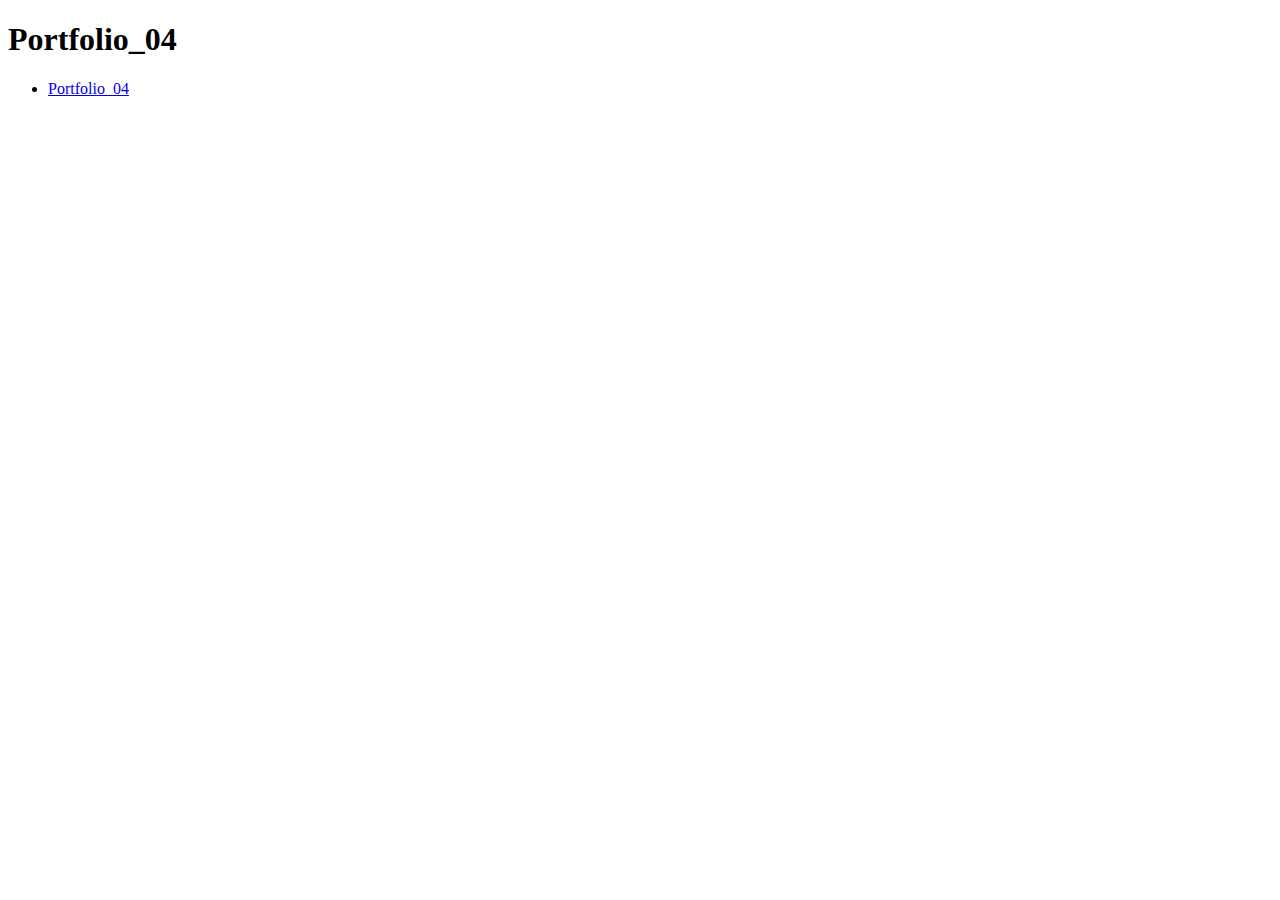
==== index.html @ ca97cb6c "Add files via upload" ====
<!DOCTYPE html>
<html lang="ko">

<head>
    <meta charset="UTF-8">
    <meta http-equiv="X-UA-Compatible" content="IE=edge">
    <meta name="viewport" content="width=device-width, initial-scale=1.0">
    <title>Portfolio_04</title>
</head>

<body>
    <h1>Portfolio_04</h1>
    <ul>
        <li>
            <a href="./Portfolio_04.html" targget="_blank">Portfolio_04</a>
        </li>
    </ul>
</body>

</html>
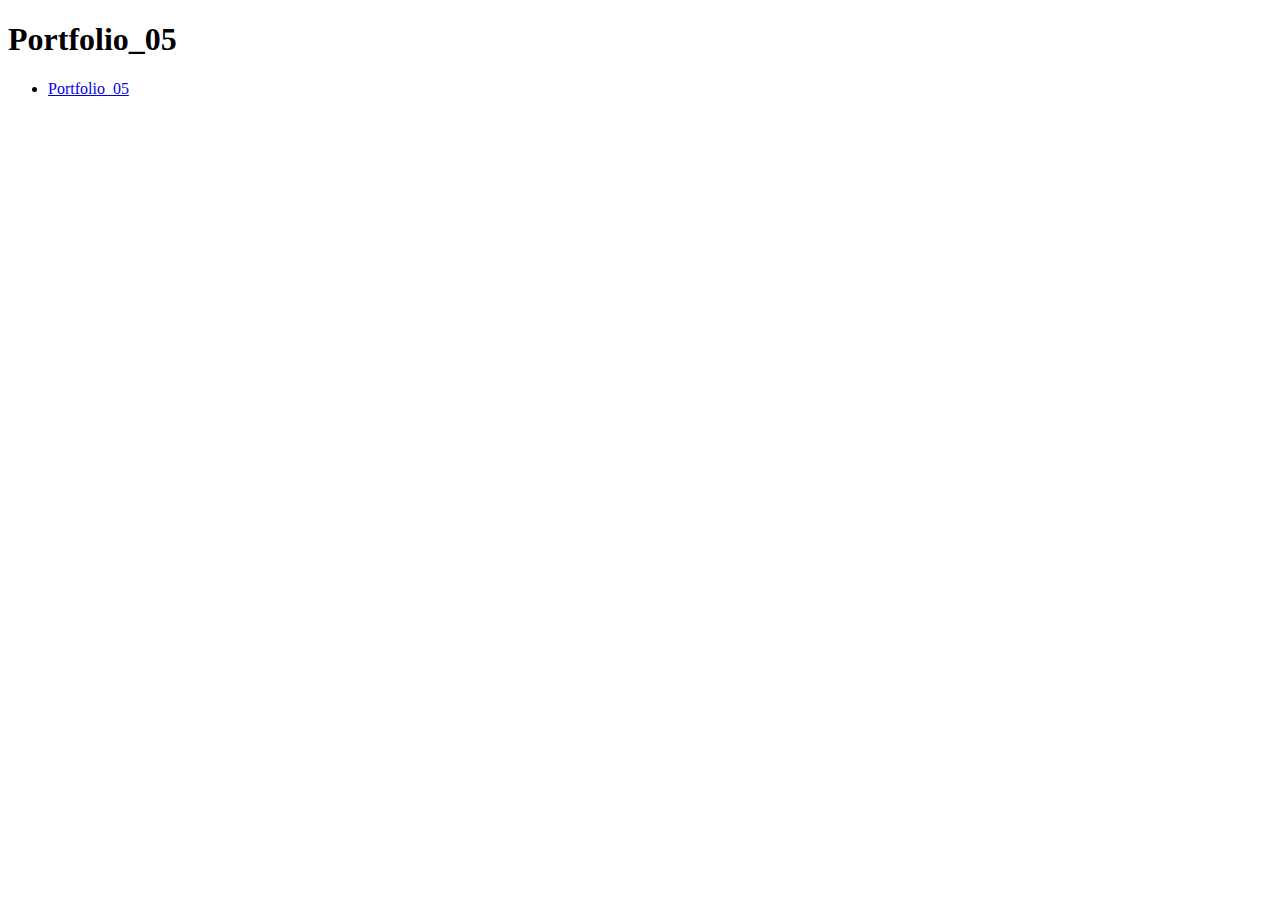
==== commit c50e0f64: "Add files via upload" ====
--- a/index.html
+++ b/index.html
@@ -5,14 +5,14 @@
     <meta charset="UTF-8">
     <meta http-equiv="X-UA-Compatible" content="IE=edge">
     <meta name="viewport" content="width=device-width, initial-scale=1.0">
-    <title>Portfolio_04</title>
+    <title>Portfolio_05</title>
 </head>
 
 <body>
-    <h1>Portfolio_04</h1>
+    <h1>Portfolio_05</h1>
     <ul>
         <li>
-            <a href="./Portfolio_04.html" targget="_blank">Portfolio_04</a>
+            <a href="./Portfolio_05.html" targget="_blank">Portfolio_05</a>
         </li>
     </ul>
 </body>
